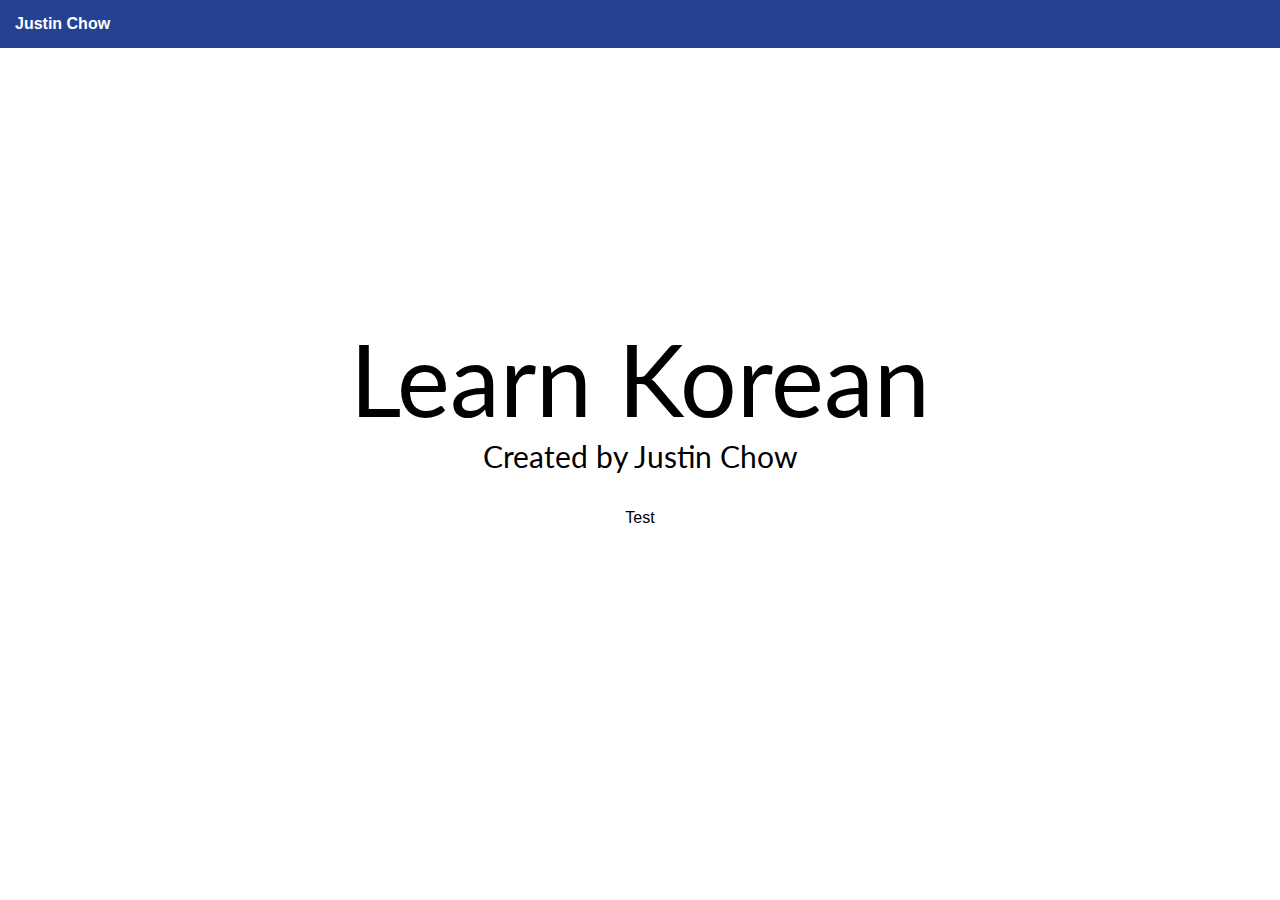
==== index.html @ 0d429d9b "Added chapters html; removed js from index" ====
<!-- TODO
* Add chapter selections
* Add chapter lessons (potentially adding audio)
* set up database?
* Add nav bar between the lessons
* Add titleBar to jump to specific lessons
-->

<!DOCTYPE html>
<head>
    <link rel="stylesheet" href="styles.css">
    <!-- Import Lato font family -->
    <link href='http://fonts.googleapis.com/css?family=Lato:300,700' rel='stylesheet' type='text/css'>
</head>
<title>
    Learn Korean
</title>
<body>
    <div id="titleWrapper">
        <button type="button" class="button" alt="Justin Chow" style="color:white; font-weight: bold;">Justin Chow</button>
    </div>
    <div id="title">
        <div style="font-size: 100px;">
            Learn Korean
        </div>
        <div style="font-size: 30px;">
            Created by Justin Chow
        </div>
        <div style="margin-top: 25px;">
            <a href="chapters/chapters.html">
                <button type="button" class = "button" >Test</button>
            </a>
            
        </div>
    </div>
</body>
---- styles.css ----
html{
    scroll-behavior: smooth;
}

body{
    margin: 0;
    font-family: 'Lato', sans-serif;
    font-weight: 400;
    animation: fadeIn 1.1s linear;
    overflow: hidden;
}

#home{
    display: block;
}

#titleWrapper{
    display: block;
    position: sticky;
    top: 0;
    width:100%;
    background-color: rgb(37, 66, 146);
    padding: 5px;
    z-index: 2;
    left:0;
    color: white;
}

.button{
    font-size: medium;  
    background-color: transparent;
    border: none;
    display: inline-block;
    margin: auto;
    text-align: center;
    padding: 10px 10px 10px 10px;
    cursor: pointer;
}

.button:hover{
    box-shadow: 0 12px 16px 0 rgb(0,0,0,0.24),0 17px 50px 0 rgb(0,0,0,0.19);
    color: black;
}

#title{
    text-align: center;
    margin-top: 30vh;
}

@keyframes fadeIn {
0% {
    opacity: 0;
}
100% {
    opacity: 1;
}
}
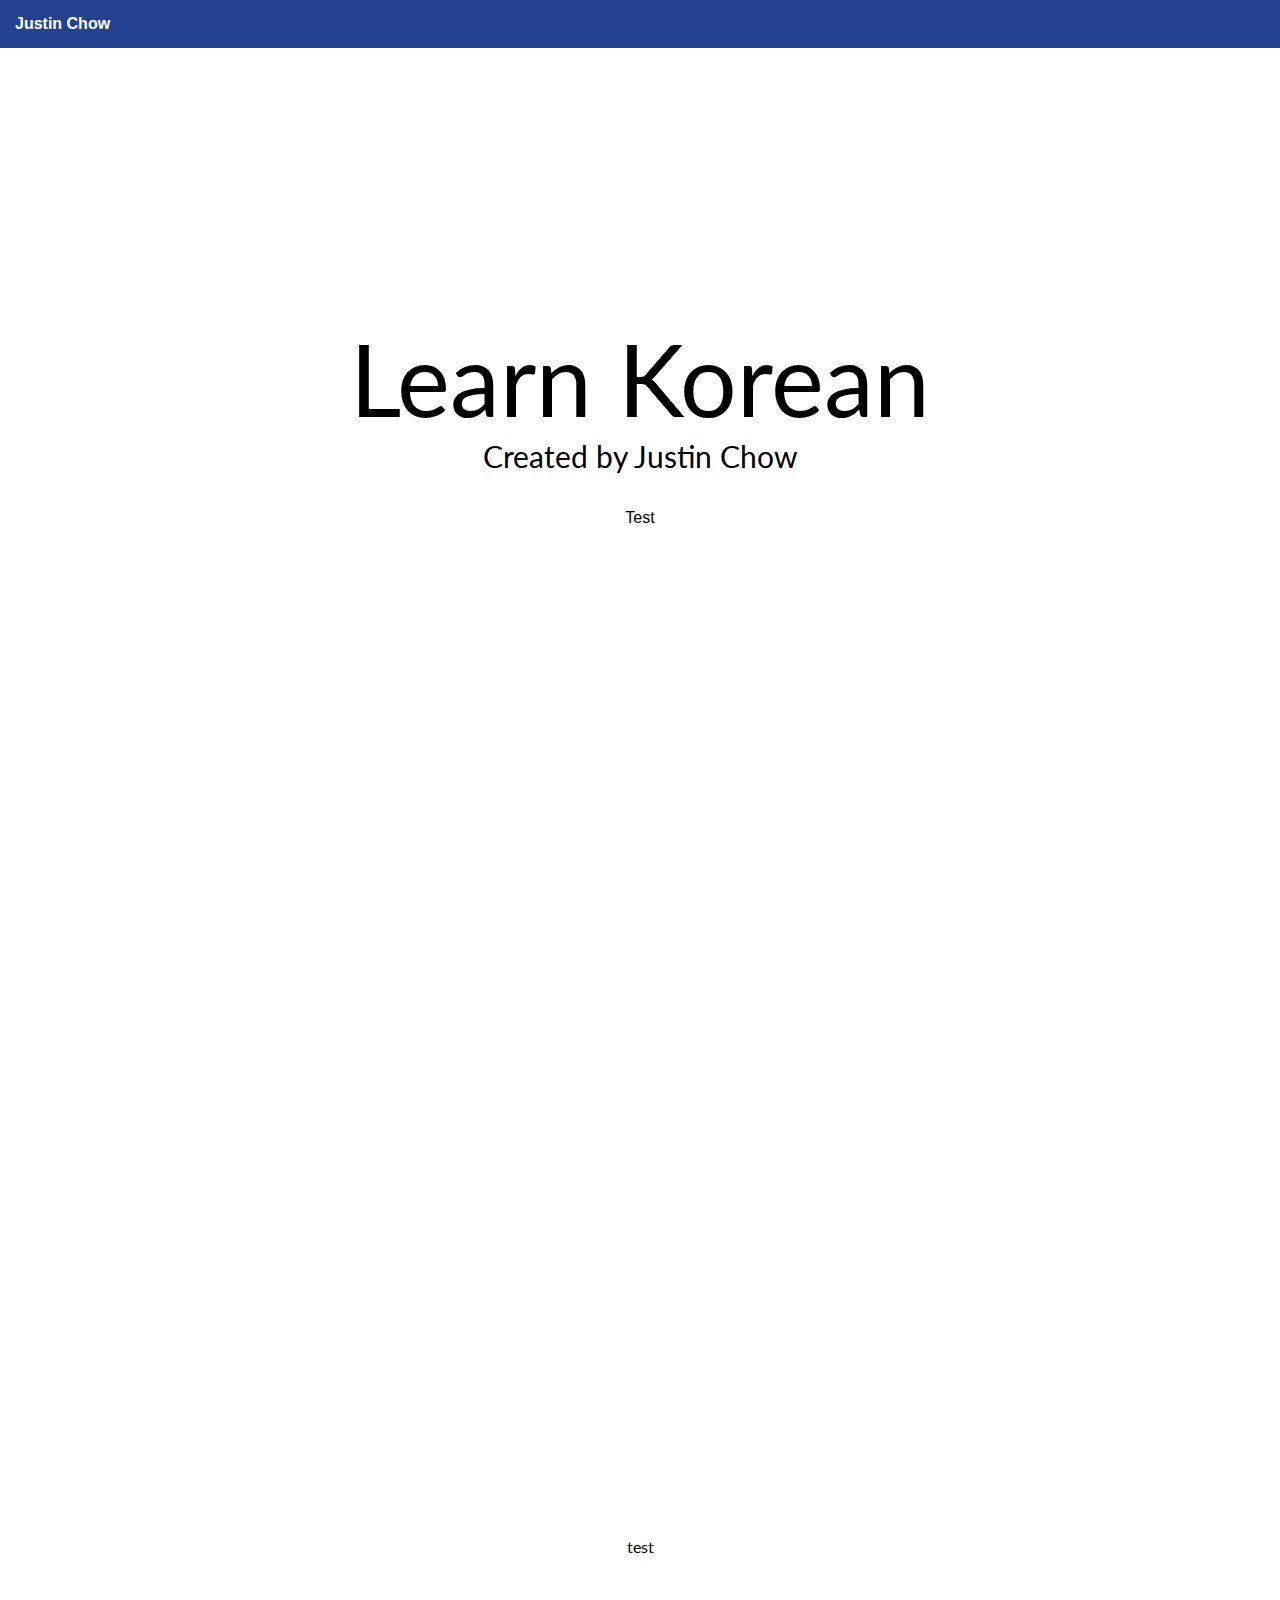
==== commit 8f86b472: "Added chapters back to index" ====
--- a/index.html
+++ b/index.html
@@ -27,11 +27,12 @@
             Created by Justin Chow
         </div>
         <div style="margin-top: 25px;">
-            <a href="chapters/chapters.html">
-                <button type="button" class = "button" >Test</button>
-            </a>
-            
+            <button type="button" class = "button" onclick="enableScroll()">Test</button>
         </div>
+    </div>
+    <div id="chapters" style="margin-top: 1000px; margin-bottom: 500px; text-align: center;">
+        test
     </div>
 </body>
 
+<script src="index.js"></script>--- a/styles.css
+++ b/styles.css
@@ -54,4 +54,26 @@
 100% {
     opacity: 1;
 }
+}
+
+.column{
+    float: left;
+    position: relative;
+    width: 25%;
+}
+
+.column l{
+    left: 0%;
+}
+
+.column c{
+    left: 25%;
+}
+
+.column c2{
+    left: 50%
+}
+
+.column r{
+    left: 75%;
 }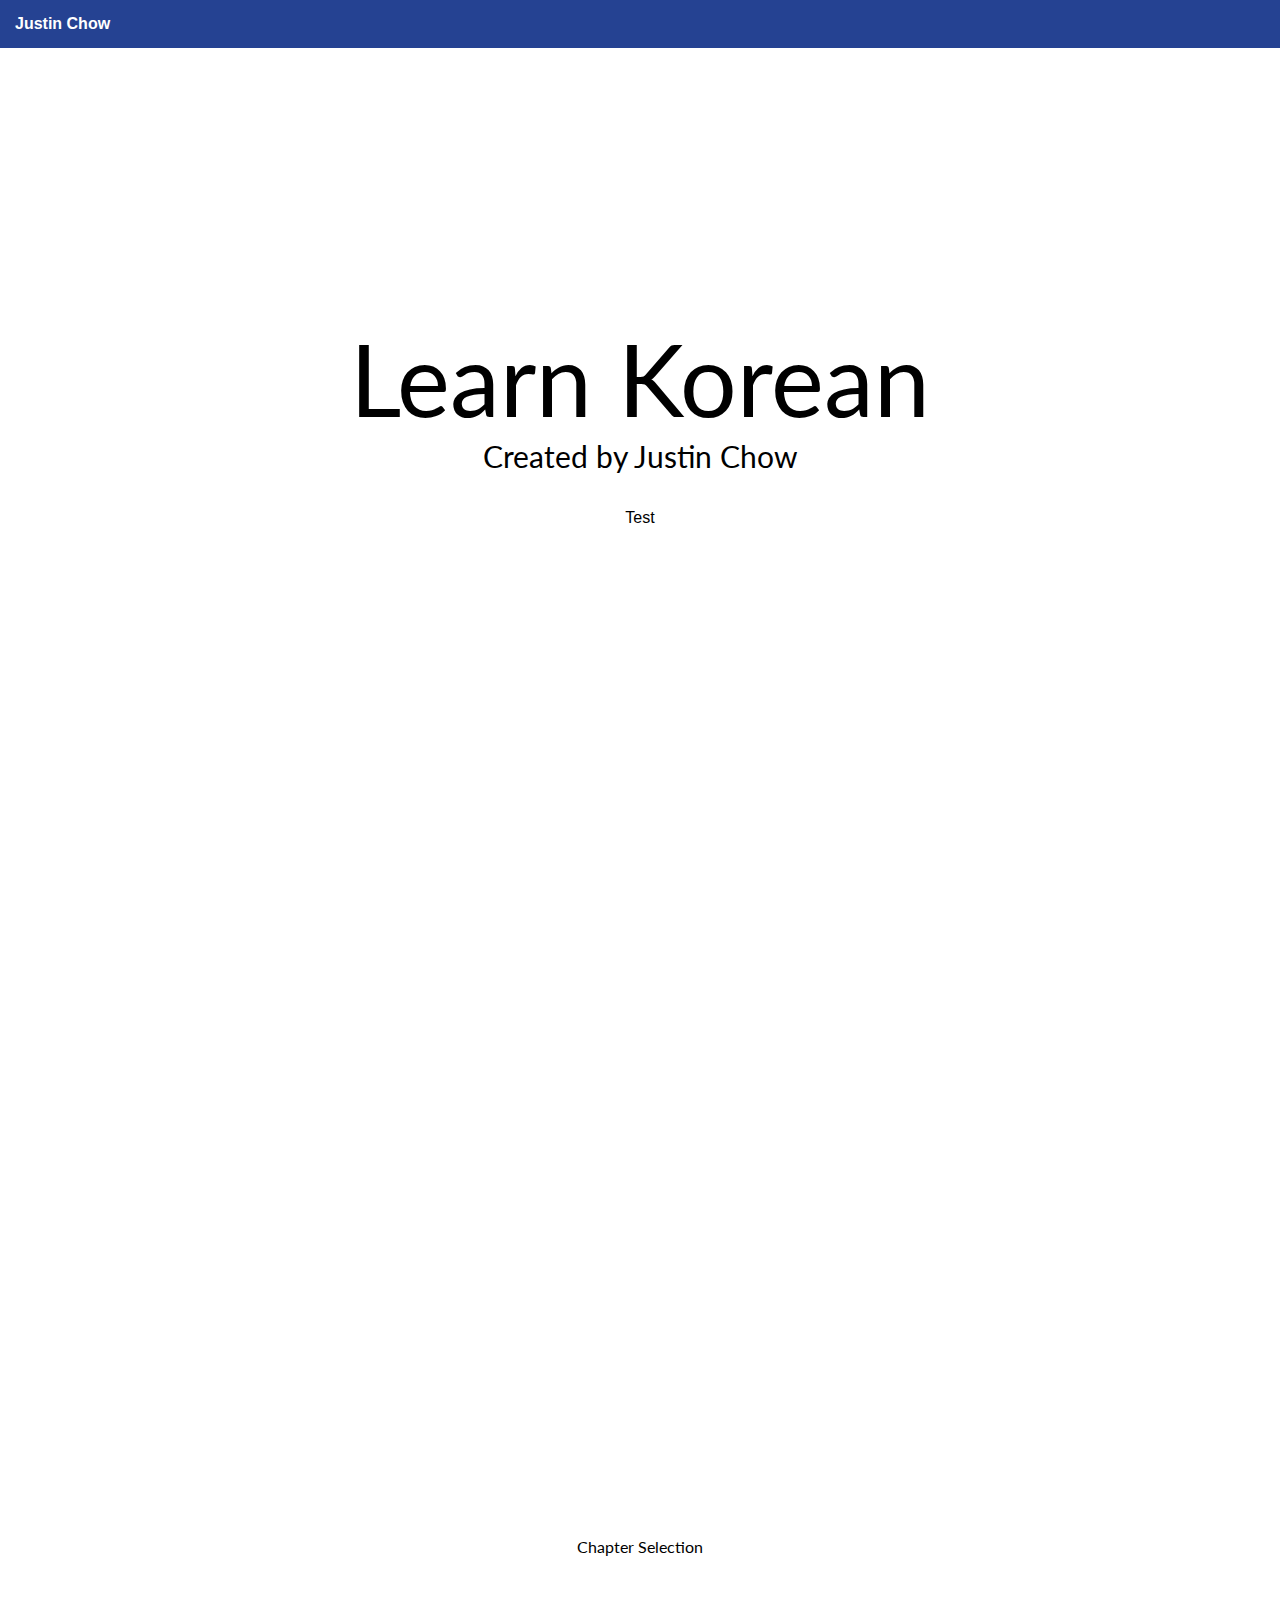
==== commit 73b41102: "changed table to 3 cols, added chapter title, desc, and link to chapters; fixed some bugs" ====
--- a/index.html
+++ b/index.html
@@ -1,6 +1,11 @@
 <!-- TODO
 * Add chapter selections
-* Add chapter lessons (potentially adding audio)
+    -> Currently creating json file with all chapters and their lessons;
+    -> need to implement json file into the website
+    -> potentially add lesson respective practice questions as part of the json
+    -> don't have individual html files for each lesson; potentially have the content in the json and display that in a single html file; 
+        -> that html file would have chapter selection on the title bar; content would update on the same html page
+* potentially adding audio
 * set up database?
 * Add nav bar between the lessons
 * Add titleBar to jump to specific lessons
@@ -17,7 +22,7 @@
 </title>
 <body>
     <div id="titleWrapper">
-        <button type="button" class="button" alt="Justin Chow" style="color:white; font-weight: bold;">Justin Chow</button>
+        <button type="button" class="button" alt="Justin Chow" style="color:white; font-weight: bold;" onclick="scrollToTop()">Justin Chow</button>
     </div>
     <div id="title">
         <div style="font-size: 100px;">
@@ -27,12 +32,12 @@
             Created by Justin Chow
         </div>
         <div style="margin-top: 25px;">
-            <button type="button" class = "button" onclick="enableScroll()">Test</button>
+            <button type="button" class = "button" id="toChapters" onclick="enableScroll()">Test</button>
         </div>
     </div>
-    <div id="chapters" style="margin-top: 1000px; margin-bottom: 500px; text-align: center;">
-        test
+    <div id="books" style="margin-top: 1000px; margin-bottom: 500px; text-align: center;">
+        Chapter Selection
     </div>
 </body>
 
-<script src="index.js"></script>+<script type="text/javascript" src="index.js"></script>--- a/styles.css
+++ b/styles.css
@@ -48,32 +48,41 @@
 }
 
 @keyframes fadeIn {
-0% {
-    opacity: 0;
-}
-100% {
-    opacity: 1;
-}
+    0% {
+        opacity: 0;
+    }
+    100% {
+        opacity: 1;
+    }
 }
 
 .column{
     float: left;
     position: relative;
-    width: 25%;
+    width: 33.3333333333333333333333333333333%;
 }
 
-.column l{
-    left: 0%;
+
+.arrow-up{
+    border: solid black;
+    border-width: 0 3px 3px 0;
+    display: inline-block;
+    padding: 3px;
+    transform: rotate(45deg);
+    -webkit-transform: rotate(45deg);
 }
 
-.column c{
-    left: 25%;
+.arrow-down{
+    border: solid black;
+    border-width: 0 3px 3px 0;
+    display: inline-block;
+    padding: 3px;
+    transform: rotate(-135deg);
+    -webkit-transform: rotate(-135deg);
 }
 
-.column c2{
-    left: 50%
-}
-
-.column r{
-    left: 75%;
+.row{
+    height: 30px;
+/*     opacity: 0; will change once transistion() is done*/
+    display: none;
 }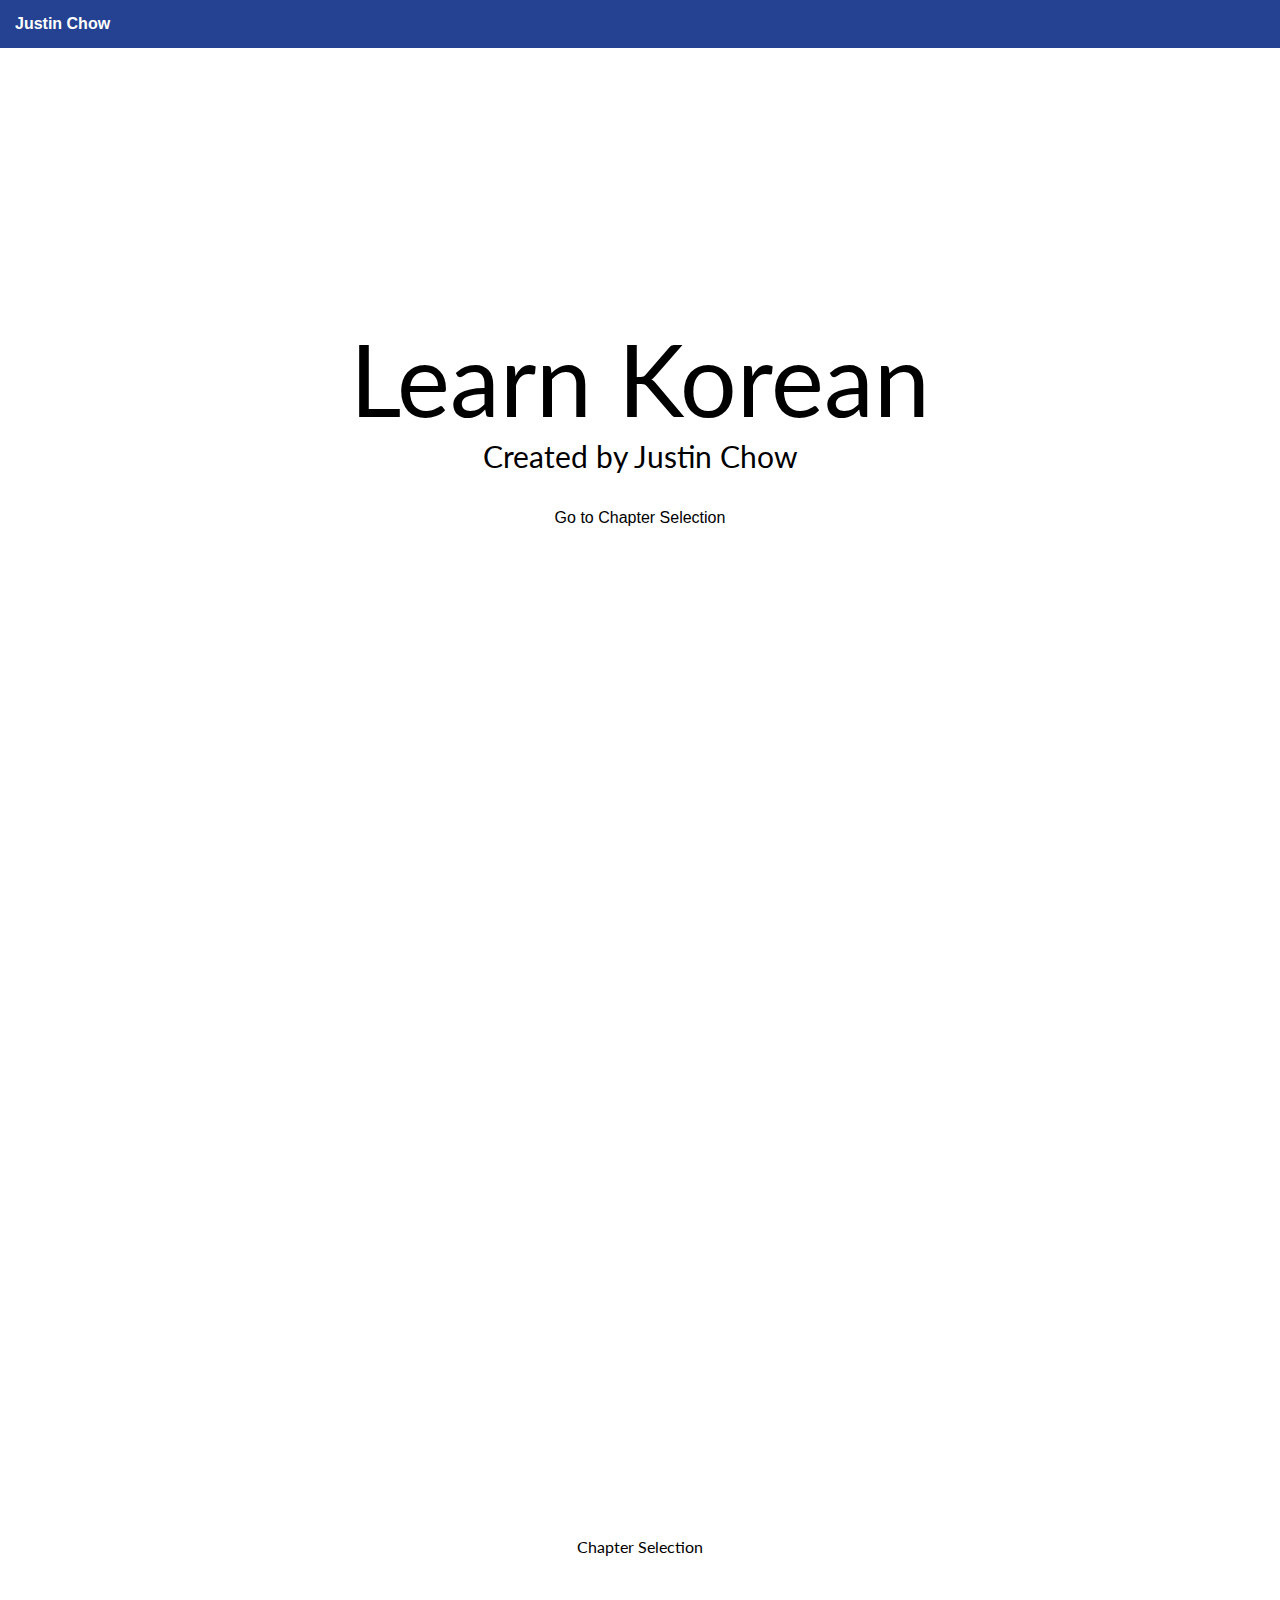
==== commit b062cea7: "added id to button" ====
--- a/index.html
+++ b/index.html
@@ -15,7 +15,7 @@
 <head>
     <link rel="stylesheet" href="styles.css">
     <!-- Import Lato font family -->
-    <link href='http://fonts.googleapis.com/css?family=Lato:300,700' rel='stylesheet' type='text/css'>
+    <link href='https://fonts.googleapis.com/css?family=Lato:300,700' rel='stylesheet' type='text/css'>
 </head>
 <title>
     Learn Korean
@@ -32,7 +32,7 @@
             Created by Justin Chow
         </div>
         <div style="margin-top: 25px;">
-            <button type="button" class = "button" id="toChapters" onclick="enableScroll()">Test</button>
+            <button type="button" class = "button" id="toChapters" onclick="enableScroll()">Go to Chapter Selection</button>
         </div>
     </div>
     <div id="books" style="margin-top: 1000px; margin-bottom: 500px; text-align: center;">
